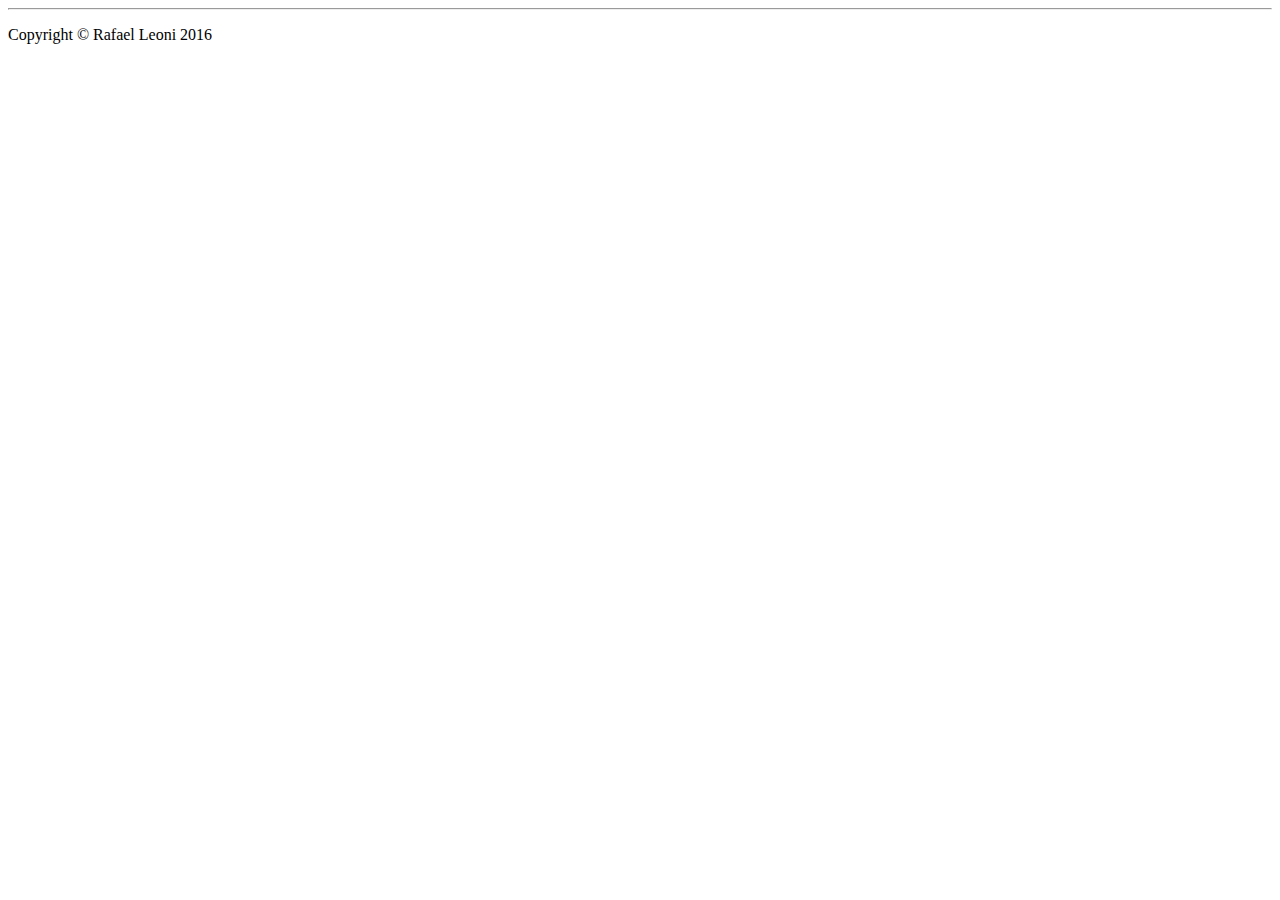
==== frontend/html/index.html @ 58308093 "refatorando homepage" ====
<!DOCTYPE html>
<html>
<head>

	<meta charset="utf-8">
  <meta http-equiv="X-UA-Compatible" content="IE=edge">
  <meta name="viewport" content="width=device-width, initial-scale=1">
  <meta name="description" content="">
  <meta name="author" content="">

  <base href="/">

  <title>Banca Store</title>

  <!-- CSS -->
  <link rel="stylesheet" type="text/css" href="/public/css/bootstrap.min.css"/>
  <link rel="stylesheet" type="text/css" href="/public/css/site.css"/>

  <!-- jquery -->
	<script src="/public/js/jquery.js"></script>

	<!-- Bootstrap Core JavaScript -->
	<script src="/public/js/bootstrap.min.js"></script>

	<!-- AngularJS -->
	<script src="/public/js/angular/angular.min.js"></script>
	<script src="/public/js/angular/angular-route.min.js"></script>

	<!-- Custom scripts -->
	<script src="/public/js/custom/ajax.js"></script>
	<script src="/public/js/custom/module.js"></script>
	<script src="/public/js/custom/init.js"></script>
	
	<!-- Controller -->
	<script src="/public/js/controller/home_controller.js"></script>

	<!-- Service -->
	<script src="/public/js/service/home_service.js"></script>

</head>

<body ng-app="bancastore">
	<!-- Navbar -->
	<div class="row">
		<div ng-include="'/public/html/partials/nav.html'"></div>
	</div>

	<!-- Page Content -->
  <div class="row inherit-height">
  	<div ng-view="" class="inherit-height" data-autoscroll></div>
  </div>

	<!-- footer -->
	<div class="row footer">
		<hr>
		<div class="container">
			<p>Copyright © Rafael Leoni 2016</p>
		</div>
	</div>
</body>

</html>
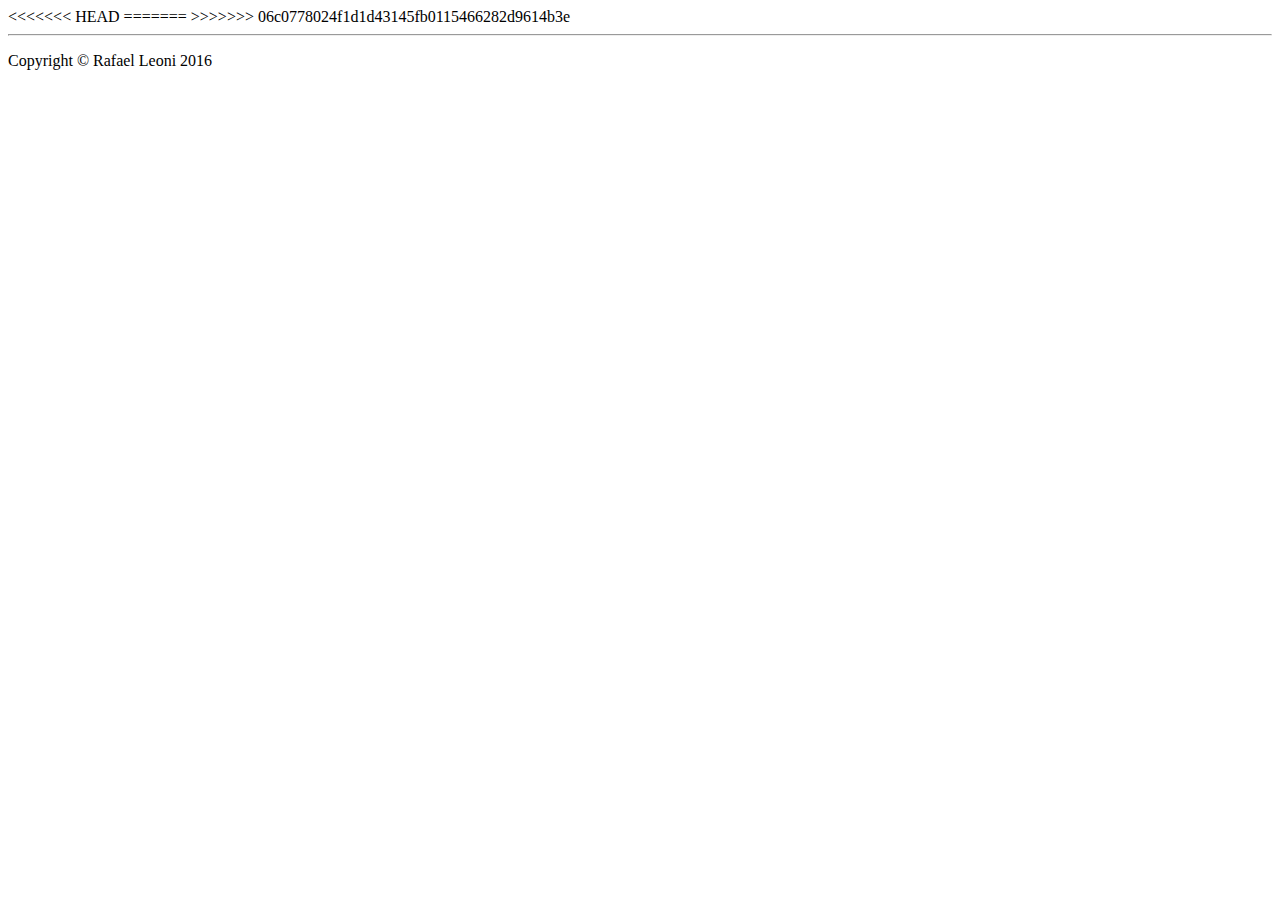
==== commit 846a3695: "merge" ====
--- a/frontend/html/index.html
+++ b/frontend/html/index.html
@@ -10,7 +10,11 @@
 
   <base href="/">
 
+<<<<<<< HEAD
   <title>Banca Store</title>
+=======
+  <title>Banca S/A</title>
+>>>>>>> 06c0778024f1d1d43145fb0115466282d9614b3e
 
   <!-- CSS -->
   <link rel="stylesheet" type="text/css" href="/public/css/bootstrap.min.css"/>
@@ -46,14 +50,14 @@
 	</div>
 
 	<!-- Page Content -->
-  <div class="row inherit-height">
-  	<div ng-view="" class="inherit-height" data-autoscroll></div>
+  <div class="row">
+  	<div ng-view="" data-autoscroll></div>
   </div>
 
 	<!-- footer -->
 	<div class="row footer">
-		<hr>
 		<div class="container">
+			<hr>
 			<p>Copyright © Rafael Leoni 2016</p>
 		</div>
 	</div>
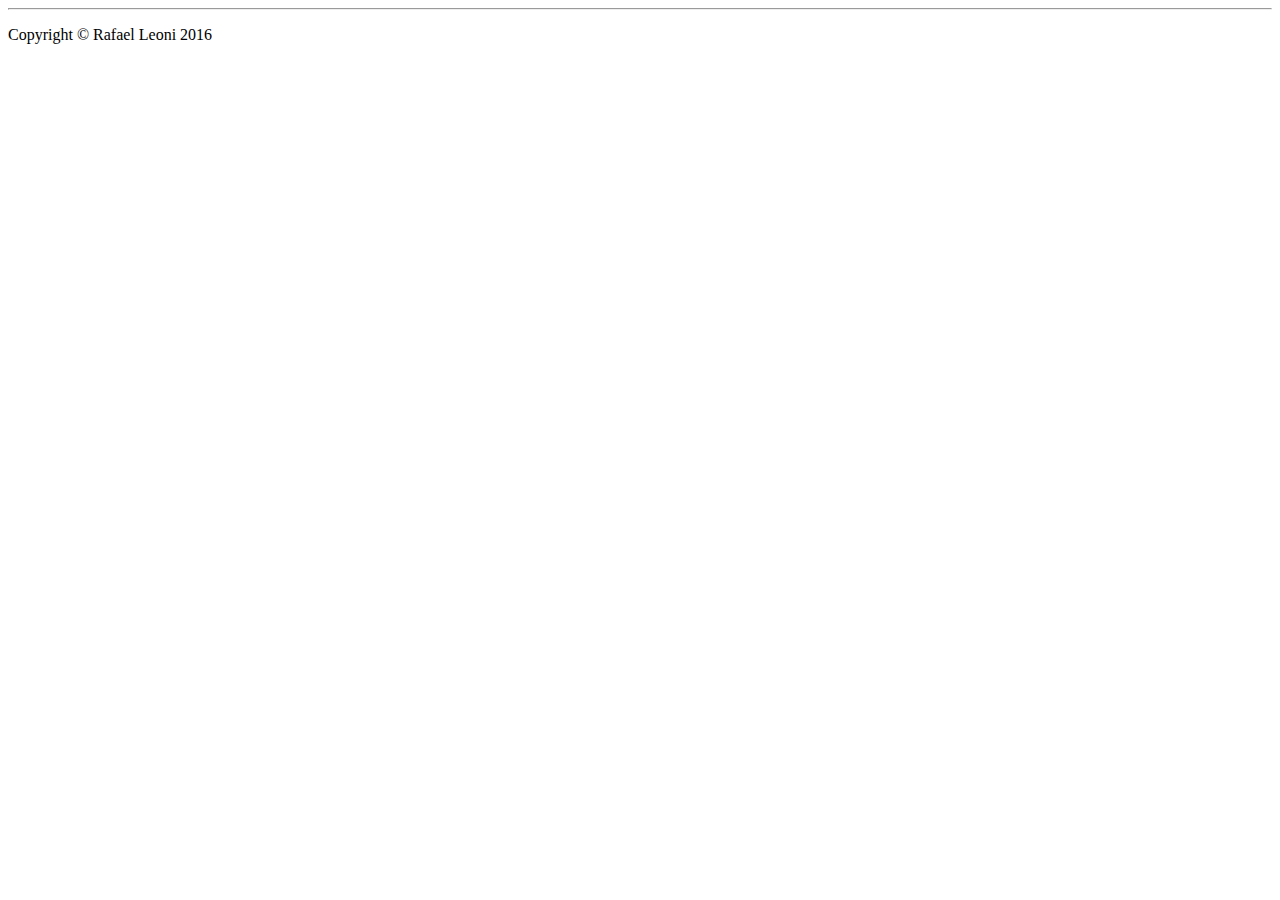
==== commit de8902a8: "Acerto de layout" ====
--- a/frontend/html/index.html
+++ b/frontend/html/index.html
@@ -10,11 +10,7 @@
 
   <base href="/">
 
-<<<<<<< HEAD
-  <title>Banca Store</title>
-=======
   <title>Banca S/A</title>
->>>>>>> 06c0778024f1d1d43145fb0115466282d9614b3e
 
   <!-- CSS -->
   <link rel="stylesheet" type="text/css" href="/public/css/bootstrap.min.css"/>
@@ -50,8 +46,8 @@
 	</div>
 
 	<!-- Page Content -->
-  <div class="row">
-  	<div ng-view="" data-autoscroll></div>
+  <div class="row obj-wrapper">
+  	<div ng-view="" class="obj-wrapper" data-autoscroll></div>
   </div>
 
 	<!-- footer -->
